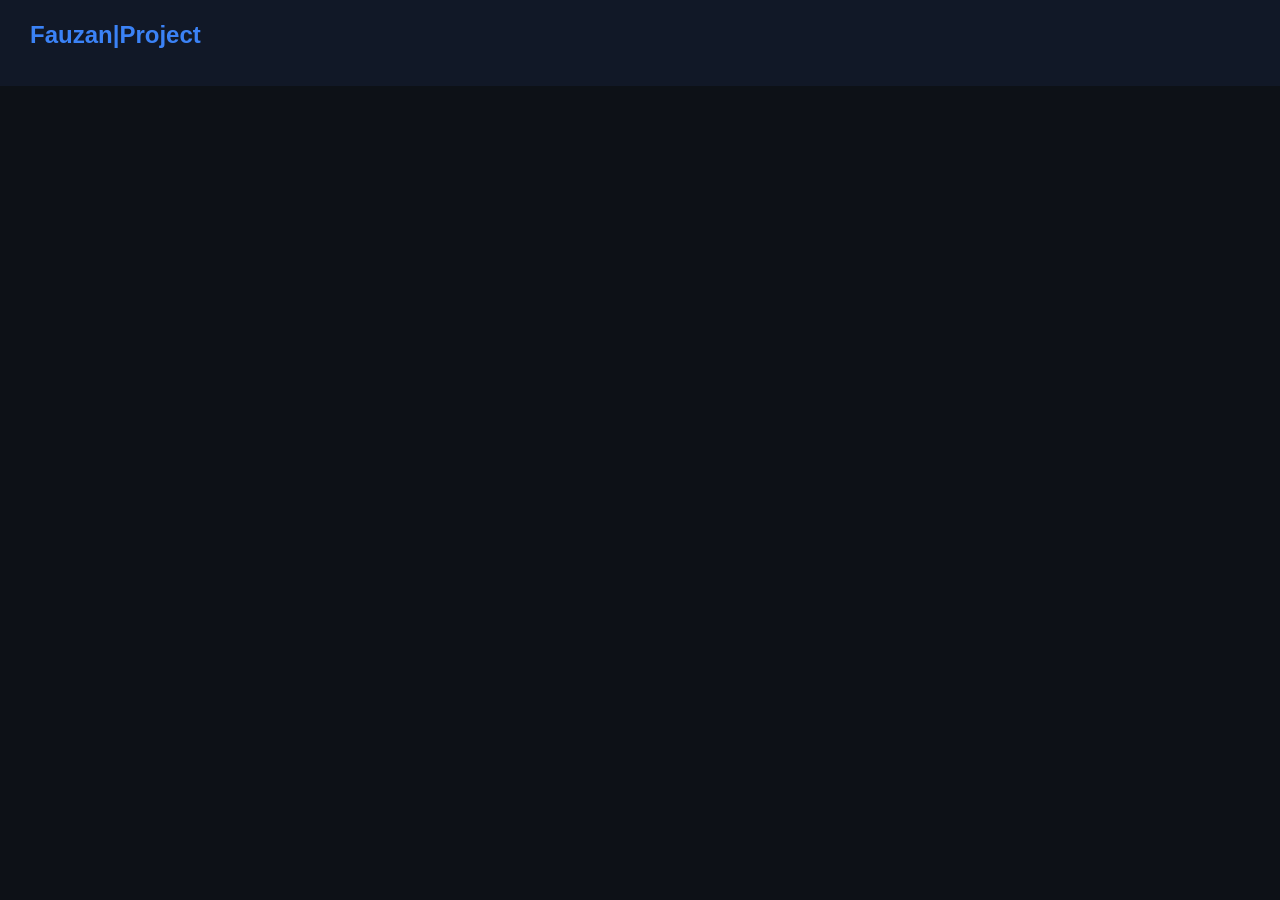
==== project.html @ ae8e8e27 "Add initial project.html file with basic structure" ====
<!DOCTYPE>
<html lang="en">
  <head>
    <meta charset="UTF-8" />
    <meta name="viewport" content="width=device-width, initial-scale=1.0" />
    <title>Fauzan|Project</title>
    <link rel="stylesheet" href="style.css" />
    <script defer src="script.js"></script>
  </head>
  <body>
    <!-- NAVBAR -->
    <nav>
      <h2>Fauzan|Project</h2>
      <div>
        
      </div>
    </nav>
  </body>
---- style.css ----
/* ===== VARIABLES ===== */
:root {
  --bg: #0d1117;
  --card: #161b22;
  --text: #e6edf3;
  --accent: #3b82f6;
  --nav-bg: #111827;
}

body.light-mode {
  --bg: #f5f7fb;
  --card: #ffffff;
  --text: #1b1f23;
  --accent: #0078d7;
  --nav-bg: #e2e8f0;
}

/* ===== GLOBAL ===== */
* {
  margin: 0;
  padding: 0;
  box-sizing: border-box;
  font-family: "Poppins", sans-serif;
}

body {
  background: var(--bg);
  color: var(--text);
  line-height: 1.7;
  transition: background 0.3s, color 0.3s;
}

/* ===== NAVBAR ===== */
nav {
  background: var(--nav-bg);
  padding: 15px 30px;
  display: flex;
  justify-content: space-between;
  align-items: center;
  position: sticky;
  top: 0;
  z-index: 10;
}

.nav-links a {
  color: var(--text);
  text-decoration: none;
  margin: 0 15px;
  font-weight: 600;
  transition: 0.2s;
}

.nav-links a:hover {
  color: var(--accent);
}

.toggle-btn {
  border: none;
  background: var(--accent);
  color: white;
  padding: 8px 15px;
  border-radius: 8px;
  cursor: pointer;
  font-weight: bold;
}

/* ===== HEADER ===== */
header {
  text-align: center;
  padding: 60px 20px;
}

header img {
  width: 150px;
  height: 150px;
  border-radius: 50%;
  border: 4px solid var(--accent);
  box-shadow: 0 4px 10px rgba(0, 0, 0, 0.4);
  margin-bottom: 20px;
}

/* ===== SECTIONS ===== */
.section {
  max-width: 900px;
  margin: 40px auto;
  padding: 25px;
  background: var(--card);
  border-radius: 20px;
  box-shadow: 0 4px 14px rgba(0, 0, 0, 0.4);
  animation: fadeUp 0.7s ease;
}

h2 {
  margin-bottom: 15px;
  color: var(--accent);
}

li {
  background: rgba(255, 255, 255, 0.05);
  margin: 10px 0;
  padding: 12px 15px;
  border-left: 4px solid var(--accent);
  border-radius: 8px;
}

@keyframes fadeUp {
  from {
    opacity: 0;
    transform: translateY(20px);
  }
  to {
    opacity: 1;
    transform: translateY(0);
  }
}

/* ===== FOOTER ===== */
footer {
  text-align: center;
  padding: 25px;
  margin-top: 40px;
  background: var(--nav-bg);
}

/* ===== RESPONSIVE ===== */
@media (max-width: 600px) {
  nav {
    flex-direction: column;
  }
  .nav-links {
    margin-top: 10px;
  }
}
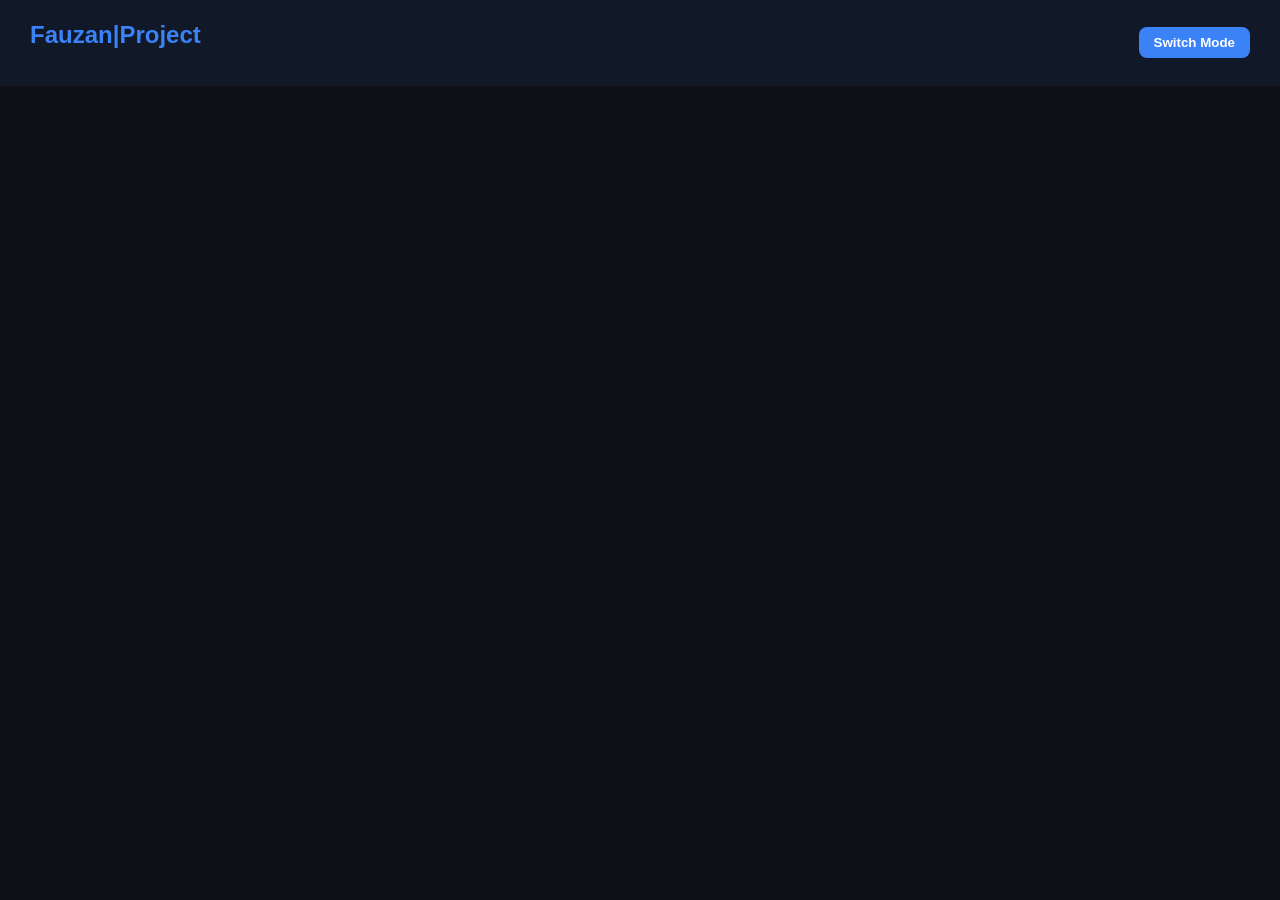
==== commit c1b920ff: "Add toggle button to navbar for switching mode" ====
--- a/project.html
+++ b/project.html
@@ -12,7 +12,7 @@
     <nav>
       <h2>Fauzan|Project</h2>
       <div>
-        
+        <button class="toggle-btn">Switch Mode</button>
       </div>
     </nav>
   </body>
--- a/style.css
+++ b/style.css
@@ -95,6 +95,13 @@
   color: var(--accent);
 }
 
+/* link style */
+.view-link {
+  text-decoration: none;
+  color: var(--accent);
+  font-size: 14px;
+}
+
 li {
   background: rgba(255, 255, 255, 0.05);
   margin: 10px 0;
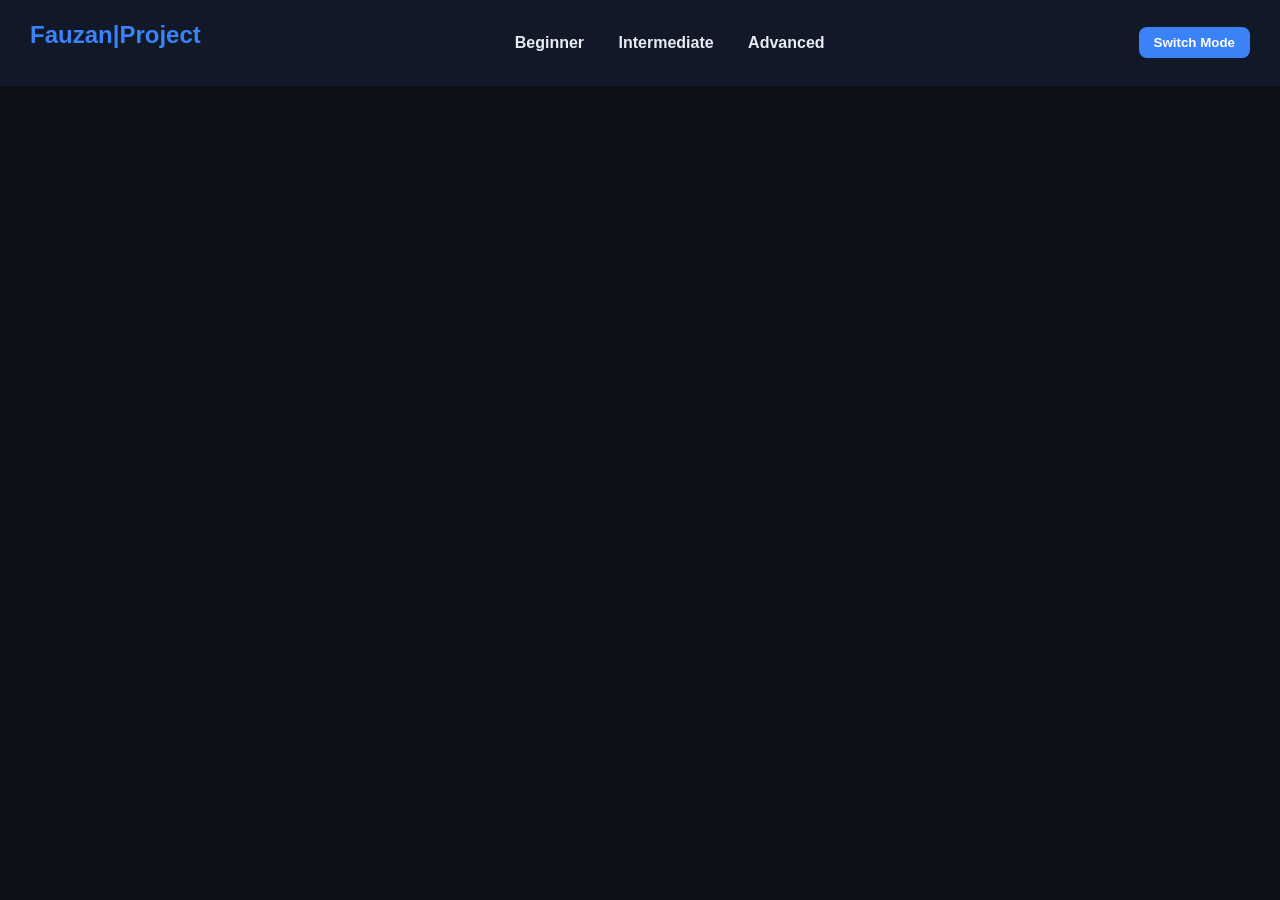
==== commit 13ca4fc3: "Update project.html" ====
--- a/project.html
+++ b/project.html
@@ -11,8 +11,12 @@
     <!-- NAVBAR -->
     <nav>
       <h2>Fauzan|Project</h2>
-      <div>
-        <button class="toggle-btn">Switch Mode</button>
+      <div class="nav-links">
+        <a href="Beginner">Beginner</a>
+        <a href="Intermediate">Intermediate</a>
+        <a href="Advanced">Advanced</a>
       </div>
+
+      <button class="toggle-btn">Switch Mode</button>
     </nav>
   </body>
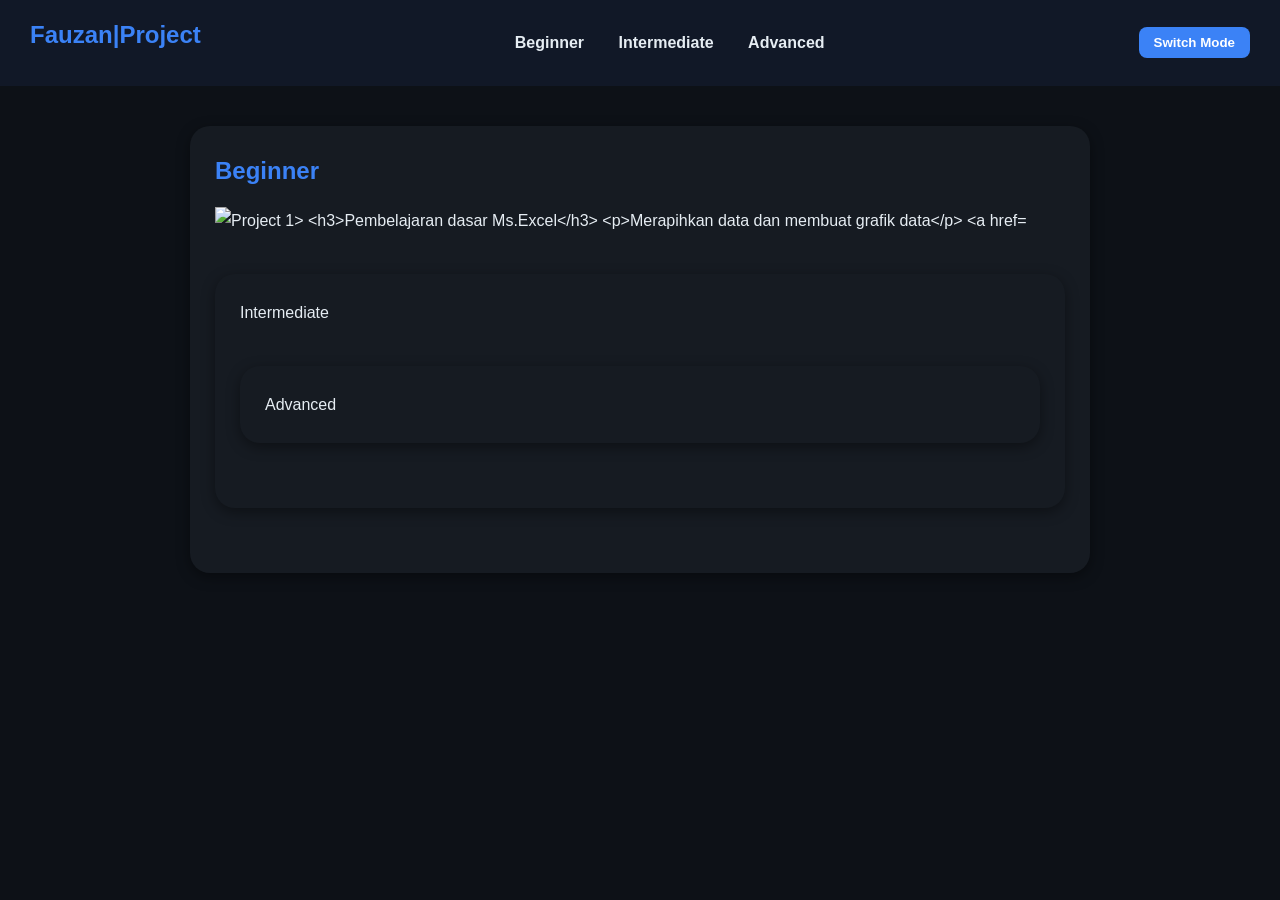
==== commit c5110711: "Update project.html" ====
--- a/project.html
+++ b/project.html
@@ -12,11 +12,36 @@
     <nav>
       <h2>Fauzan|Project</h2>
       <div class="nav-links">
-        <a href="Beginner">Beginner</a>
-        <a href="Intermediate">Intermediate</a>
-        <a href="Advanced">Advanced</a>
+        <a href="#beginner">Beginner</a>
+        <a href="#intermediate">Intermediate</a>
+        <a href="#advanced">Advanced</a>
       </div>
-
       <button class="toggle-btn">Switch Mode</button>
     </nav>
+    
+   <!-- Beginner --> 
+      <section class="section" id="beginner">
+        <h2>Beginner</h2>
+
+        <div class="card-container">
+
+          <div class="card">
+            <img src="images/project1.png" alt="Project 1>
+            <h3>Pembelajaran dasar Ms.Excel</h3>
+            <p>Merapihkan data dan membuat grafik data</p>
+            <a href="https://fauzanalghif.github.io/portfolio/project.html" target="_blank"View Project</a>
+          </div>
+
+
+
+   <!-- Intermediate -->
+      <section class="section" id="intermediate"
+        <h2>Intermediate</h2>
+
+
+          
+    <!-- Advanced -->
+      <section class="section" id="advanced"
+        <h2>Advanced</h2>
+    
   </body>
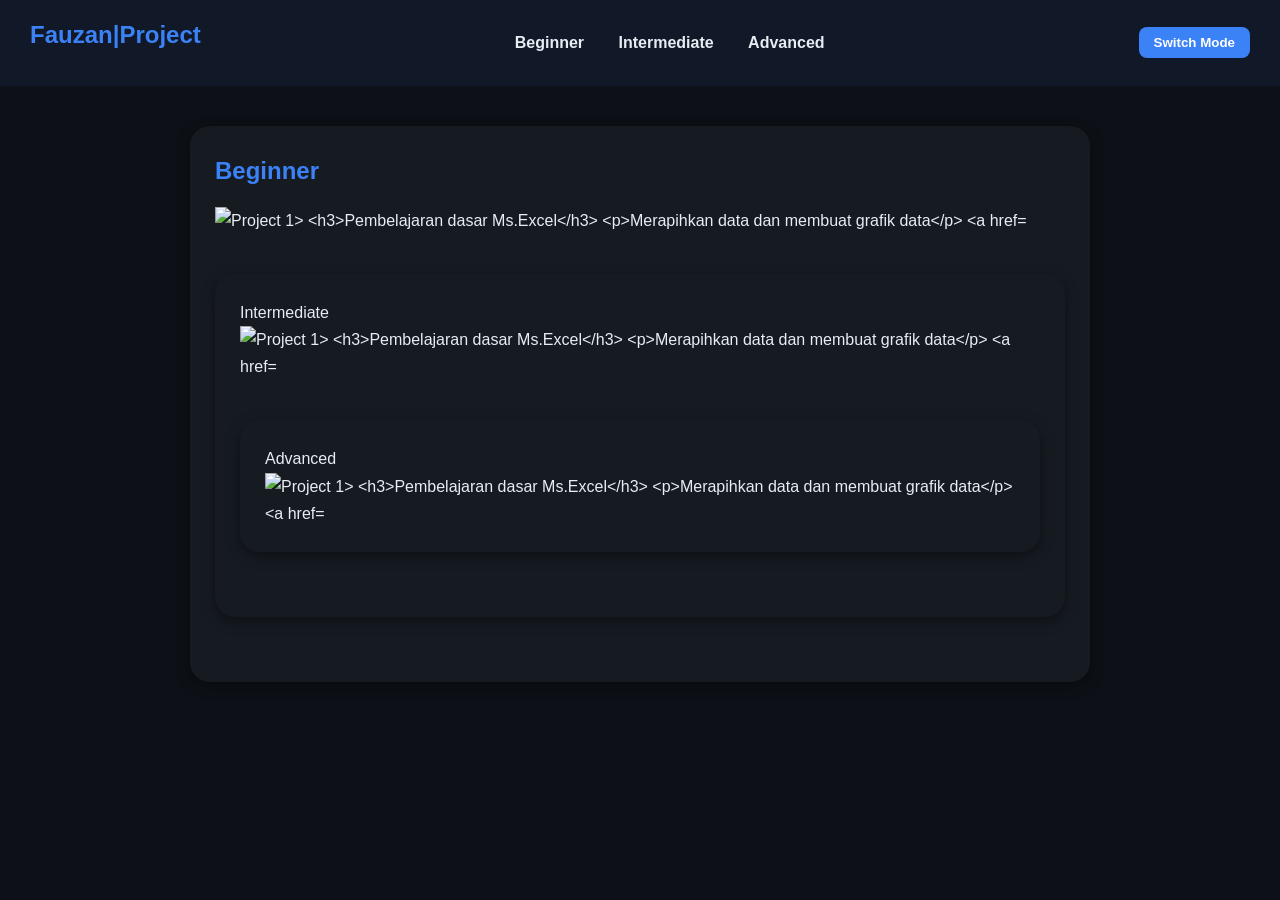
==== commit 31016984: "Update project.html" ====
--- a/project.html
+++ b/project.html
@@ -38,10 +38,28 @@
       <section class="section" id="intermediate"
         <h2>Intermediate</h2>
 
+        <div class="card-container">
+
+          <div class="card">
+            <img src="images/project1.png" alt="Project 1>
+            <h3>Pembelajaran dasar Ms.Excel</h3>
+            <p>Merapihkan data dan membuat grafik data</p>
+            <a href="https://fauzanalghif.github.io/portfolio/project.html" target="_blank"View Project</a>
+          </div>
+
 
           
     <!-- Advanced -->
       <section class="section" id="advanced"
         <h2>Advanced</h2>
+
+        <div class="card-container">
+
+          <div class="card">
+            <img src="images/project1.png" alt="Project 1>
+            <h3>Pembelajaran dasar Ms.Excel</h3>
+            <p>Merapihkan data dan membuat grafik data</p>
+            <a href="https://fauzanalghif.github.io/portfolio/project.html" target="_blank"View Project</a>
+          </div>
     
   </body>
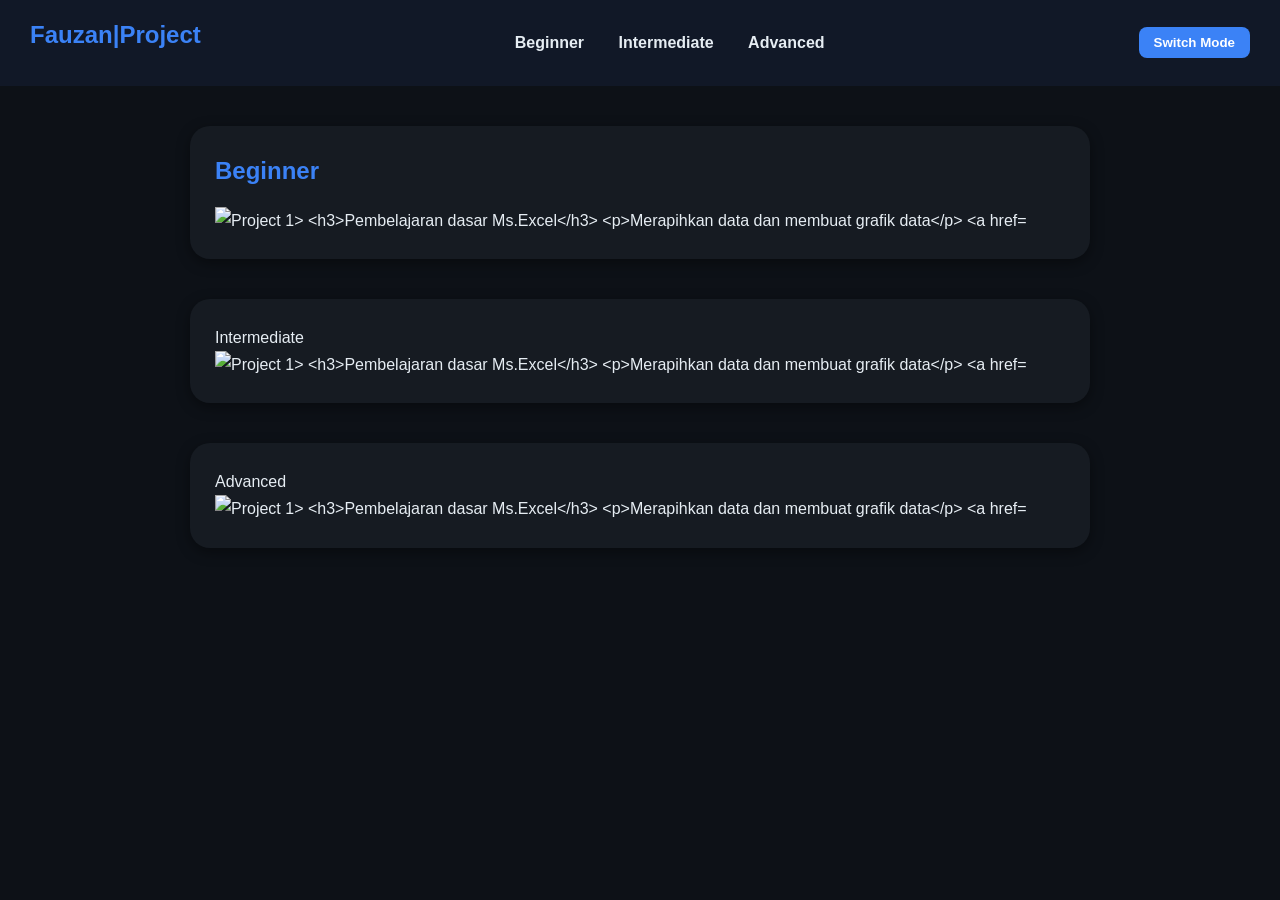
==== commit 1ae516ff: "Update project.html" ====
--- a/project.html
+++ b/project.html
@@ -32,6 +32,8 @@
             <a href="https://fauzanalghif.github.io/portfolio/project.html" target="_blank"View Project</a>
           </div>
 
+          
+      </section>    
 
 
    <!-- Intermediate -->
@@ -47,6 +49,9 @@
             <a href="https://fauzanalghif.github.io/portfolio/project.html" target="_blank"View Project</a>
           </div>
 
+          
+      </section>  
+
 
           
     <!-- Advanced -->
@@ -61,5 +66,7 @@
             <p>Merapihkan data dan membuat grafik data</p>
             <a href="https://fauzanalghif.github.io/portfolio/project.html" target="_blank"View Project</a>
           </div>
+
+      </section>    
     
   </body>
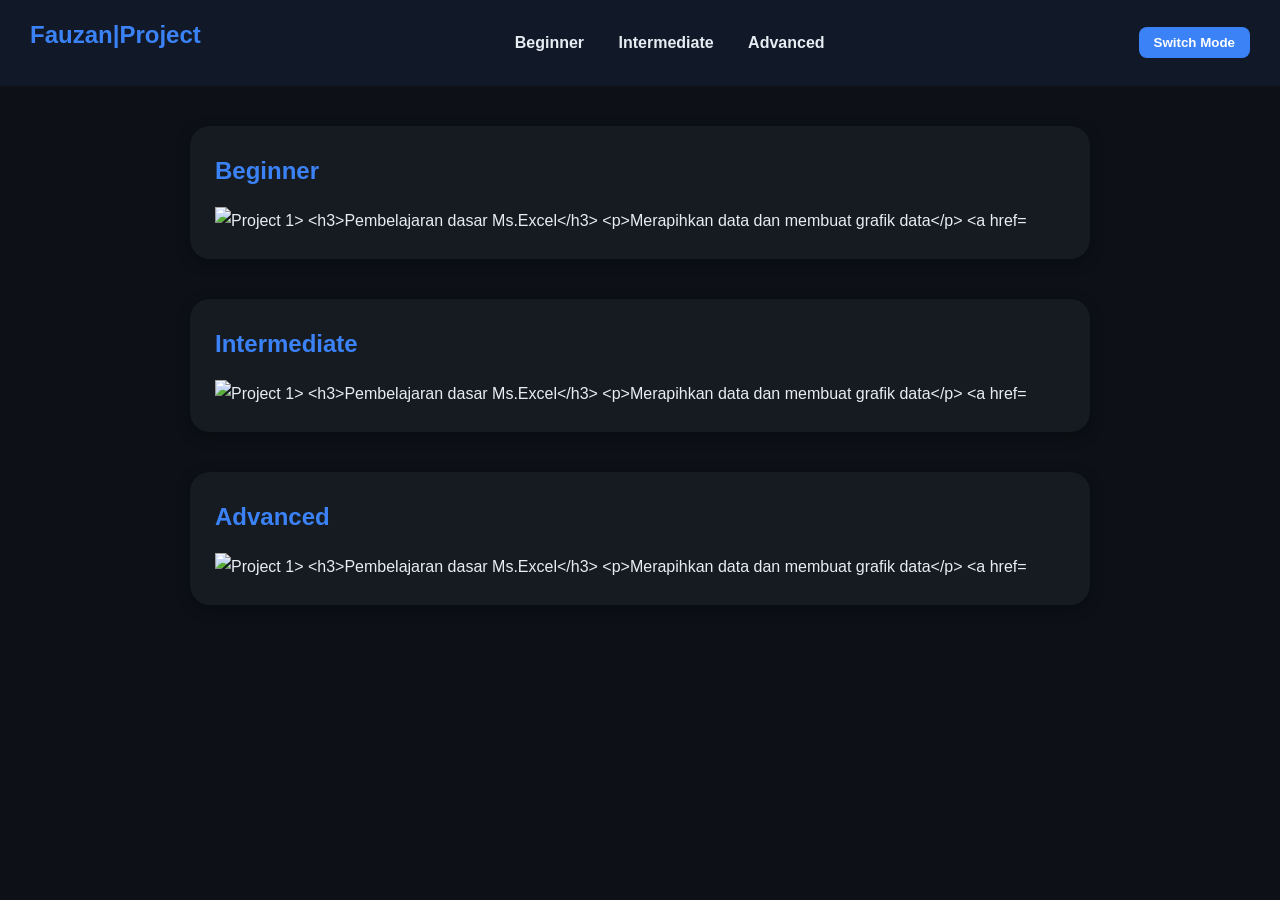
==== commit 15b5ee46: "Update project.html" ====
--- a/project.html
+++ b/project.html
@@ -37,7 +37,7 @@
 
 
    <!-- Intermediate -->
-      <section class="section" id="intermediate"
+      <section class="section" id="intermediate">
         <h2>Intermediate</h2>
 
         <div class="card-container">
@@ -55,7 +55,7 @@
 
           
     <!-- Advanced -->
-      <section class="section" id="advanced"
+      <section class="section" id="advanced">
         <h2>Advanced</h2>
 
         <div class="card-container">
